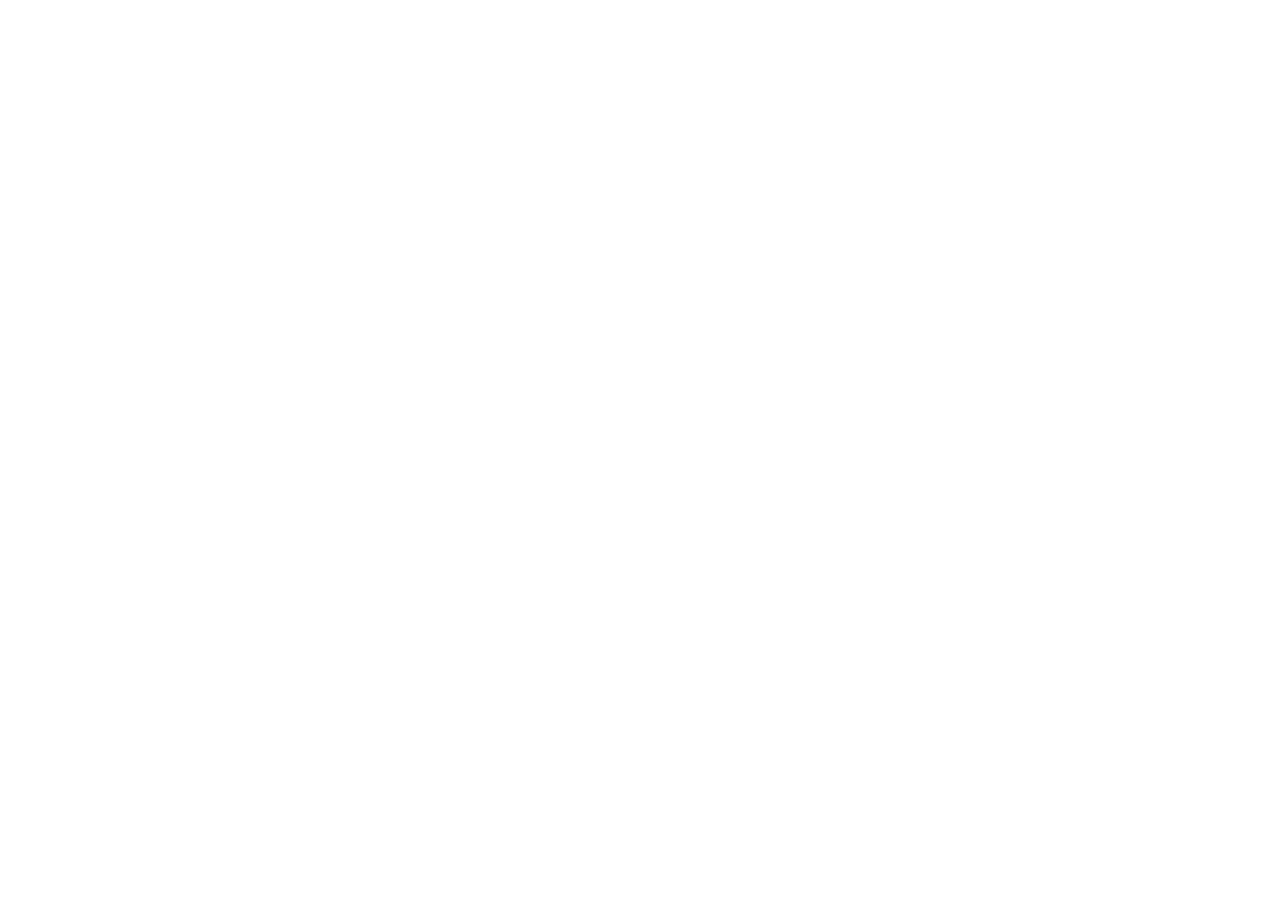
==== web/index.html @ 8c24dbb5 "26" ====
<!DOCTYPE html>
<html>
<head>
  <!--
    If you are serving your web app in a path other than the root, change the
    href value below to reflect the base path you are serving from.

    The path provided below has to start and end with a slash "/" in order for
    it to work correctly.

    For more details:
    * https://developer.mozilla.org/en-US/docs/Web/HTML/Element/base

    This is a placeholder for base href that will be replaced by the value of
    the `--base-href` argument provided to `flutter build`.
  -->
  <!-- <base href="https://tristan-2021.github.io/obrero_Web"> -->

  <meta charset="UTF-8">
  <meta content="IE=Edge" http-equiv="X-UA-Compatible">
  <meta name="description" content="A new Flutter project.">

  <!-- iOS meta tags & icons -->
  <meta name="apple-mobile-web-app-capable" content="yes">
  <meta name="apple-mobile-web-app-status-bar-style" content="black">
  <meta name="apple-mobile-web-app-title" content="Obrero Programador">
  <link rel="apple-touch-icon" href="icons/Icon-192.png">
  <link rel="icon" type="image/png" href="favicon.png"/>

  <title>Obrero Programador</title>
  <link rel="manifest" href="manifest.json">
</head>
<body>

  <!-- This script installs service_worker.js to provide PWA functionality to
       application. For more information, see:
       https://developers.google.com/web/fundamentals/primers/service-workers -->
    
  <script>
         
    var serviceWorkerVersion = null;
    var scriptLoaded = false;
    function loadMainDartJs() {
      if (scriptLoaded) {
        return;
      }
      scriptLoaded = true;
      var scriptTag = document.createElement('script');
      scriptTag.src = 'main.dart.js';
      scriptTag.type = 'application/javascript';
      document.body.append(scriptTag);
    }

    if ('serviceWorker' in navigator) {
      // Service workers are supported. Use them.
      window.addEventListener('load', function () {
        // Wait for registration to finish before dropping the <script> tag.
        // Otherwise, the browser will load the script multiple times,
        // potentially different versions.
        var serviceWorkerUrl = 'flutter_service_worker.js?v=' + serviceWorkerVersion;
        navigator.serviceWorker.register(serviceWorkerUrl)
          .then((reg) => {
            function waitForActivation(serviceWorker) {
              serviceWorker.addEventListener('statechange', () => {
                if (serviceWorker.state == 'activated') {
                  console.log('Installed new service worker.');
                  loadMainDartJs();
                }
              });
            }
            if (!reg.active && (reg.installing || reg.waiting)) {
              // No active web worker and we have installed or are installing
              // one for the first time. Simply wait for it to activate.
              waitForActivation(reg.installing || reg.waiting);
            } else if (!reg.active.scriptURL.endsWith(serviceWorkerVersion)) {
              // When the app updates the serviceWorkerVersion changes, so we
              // need to ask the service worker to update.
              console.log('New service worker available.');
              reg.update();
              waitForActivation(reg.installing);
            } else {
              // Existing service worker is still good.
              console.log('Loading app from service worker.');
              loadMainDartJs();
            }
          });

        // If service worker doesn't succeed in a reasonable amount of time,
        // fallback to plaint <script> tag.
        setTimeout(() => {
          if (!scriptLoaded) {
            console.warn(
              'Failed to load app from service worker. Falling back to plain <script> tag.',
            );
            loadMainDartJs();
          }
        }, 4000);
      });
    } else {
      // Service workers not supported. Just drop the <script> tag.
      loadMainDartJs();
    }
  </script>
       <!-- <script src="https://www.gstatic.com/firebasejs/8.6.8/firebase-app.js"></script> -->
       <!-- <script src="https://www.gstatic.com/firebasejs/8.6.1/firebase-app.js"></script>
       <script src="https://www.gstatic.com/firebasejs/8.6.1/firebase-storage.js"></script>
       <script src="https://www.gstatic.com/firebasejs/8.6.1/firebase-firestore.js"></script>
       <script src="https://www.gstatic.com/firebasejs/8.6.1/firebase-analytics.js"></script> -->
       <script>
    

firebase.analytics();
  
  </script>
</body>
</html>
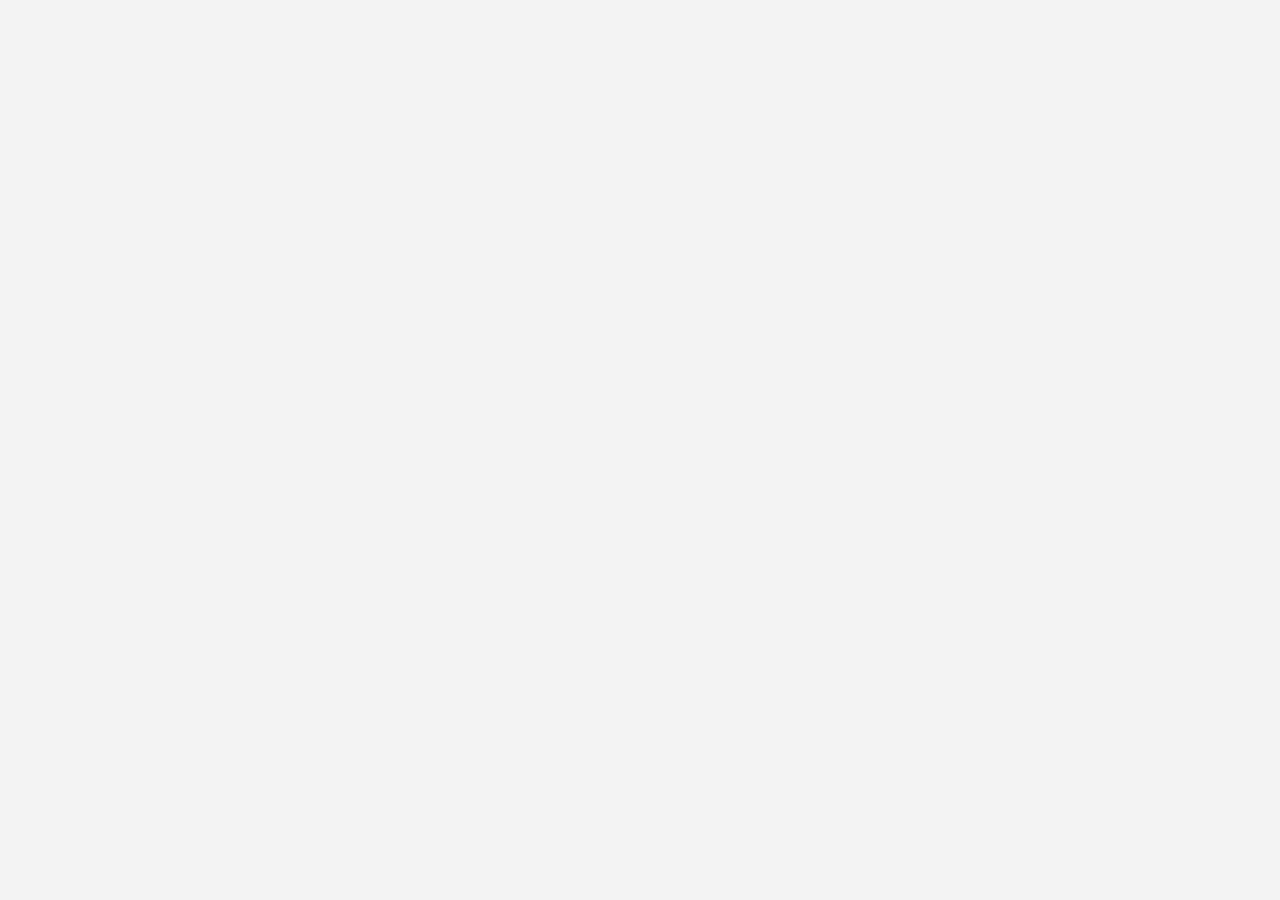
==== commit a529a91c: "cambios splash cream" ====
--- a/web/index.html
+++ b/web/index.html
@@ -29,13 +29,82 @@
 
   <title>Obrero Programador</title>
   <link rel="manifest" href="manifest.json">
+  <link rel="stylesheet" type="text/css" href="splash/styles.css">
+  <!-- <style>
+    .loading {
+      width: 100vw;
+    height: 100vh;
+      display: flex;
+      flex-flow: column;
+      justify-content: center;
+      align-items: center;
+      margin: 0;
+      display: flex;
+      position: absolute;
+      top: 50%;
+      left: 50%;
+      -ms-transform: translate(-50%, -50%);
+      transform: translate(-50%, -50%);
+    }
+
+    .loader {
+      border: 8px solid #f3f3f3;
+      border-radius: 50%;
+      border-top: 8px solid white;
+      border-right: 8px solid #064683;
+      border-bottom: 8px solid white;
+      border-left: 8px solid #064683;
+      width: 60px !important;
+      height: 60px !important;
+      -webkit-animation: spin 2s linear infinite;
+      animation: spin 2s linear infinite;
+    }
+
+    @-webkit-keyframes spin {
+      0% {
+        -webkit-transform: rotate(0deg);
+      }
+      100% {
+        -webkit-transform: rotate(360deg);
+      }
+    }
+
+    @keyframes spin {
+      0% {
+        transform: rotate(0deg);
+      }
+      100% {
+        transform: rotate(360deg);
+      }
+    }
+</style> -->
+
 </head>
-<body>
+<body style="overflow: hidden" >
 
   <!-- This script installs service_worker.js to provide PWA functionality to
        application. For more information, see:
        https://developers.google.com/web/fundamentals/primers/service-workers -->
-    
+
+      
+       <div class="contenedor_loader">
+        <div class="loader"></div>
+      </div>> 
+      <!-- <script>
+        window.onload = (event) => {
+          console.log('page is fully loaded');
+          var element = document.getElementById("contenedor_loader");
+          element.parentNode.removeChild(element);
+        };
+      </script> -->
+      <script type= "text/javascript">
+       window.flutterWebRenderer = "html";
+
+       </script>
+
+       
+       <!-- <img src="icons/Icon-512.png" class="center" /> -->
+     
   <script>
          
     var serviceWorkerVersion = null;
--- a/web/splash/styles.css
+++ b/web/splash/styles.css
@@ -0,0 +1,74 @@
+/* .center {
+    margin: 0;
+    position: absolute;
+    top: 50%;
+    left: 50%;
+    margin-right: -50%;
+    transform: translate(-50%, -50%)
+} */
+
+*, *:before, *:after {
+ margin: 0;
+ padding: 0;
+ outline: 0;
+ box-sizing: border-box;
+}
+.contenedor_loader {
+    background-color: #f3f3f3;
+    position: fixed;
+    width: 100vw;
+    height: 100vh;
+    /* ojo con esto 
+    z-index: 9999; */
+    transition: all 1.5s;
+    display: flex;
+    align-items: center;
+    justify-content: center;
+     transition: all 1.5s; 
+  }
+.loader, 
+.loader:before,
+.loader:after {
+    border-radius:50%;
+    width: 2.5em;
+    height: 2.5em;
+ animation: loader 1.5s infinite ease-in-out ;
+
+
+}
+.loader {
+    color: #064683;
+    font-size: 14px;
+    position: relative;
+    animation-delay: -0.16s;
+}
+.loader:before,
+.loader:after{
+    content: '';
+     position: absolute;
+     top:0;
+}
+.loader:before {
+    left:-3.5em;
+    animation-delay: -0.32s;
+
+}
+.loader:after {
+    left:3.5em;
+}
+
+@keyframes loader {
+    0%,
+    80%,
+    100% {
+        box-shadow: 0.2em 0 -1.3em;
+    }
+    40%{
+        box-shadow: 0 2.5em 0 0;
+
+    }
+}  
+
+/* body {
+    background-color: #064683
+} */
